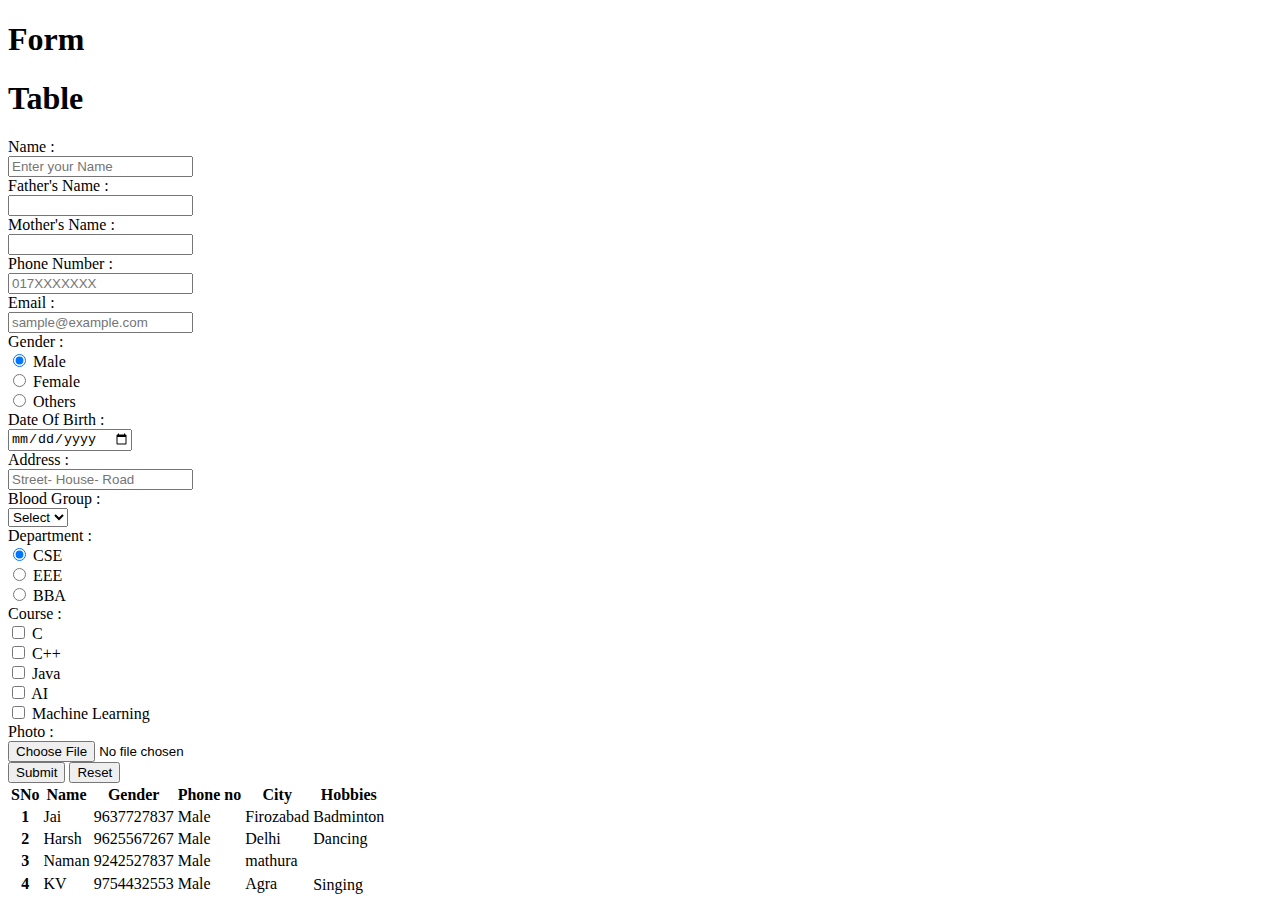
==== Bootstrap Assignement 1/Assignement 1/Index.html @ 6362bce4 "Update" ====
<!DOCTYPE html>
<html lang="en">
  <head>
    <meta charset="UTF-8" />
    <meta http-equiv="X-UA-Compatible" content="IE=edge" />
    <meta name="viewport" content="width=device-width, initial-scale=1.0" />
    <title>Document</title>
    <link
    href="https://cdn.jsdelivr.net/npm/bootstrap@5.1.3/dist/css/bootstrap.min.css"
    rel="stylesheet"
    integrity="sha384-1BmE4kWBq78iYhFldvKuhfTAU6auU8tT94WrHftjDbrCEXSU1oBoqyl2QvZ6jIW3"
    crossorigin="anonymous"
  />
    <link rel="stylesheet" href="Index.css">
  </head>
  <body>
      <div class="container  ">
          <div class="row">
              <div class="col">
                <h1>Form</h1>
              </div>
              <div class="col">
                  <h1>Table</h1>
              </div>
          </div>
          <div class="row">
            <div class="col">
              <form >
                  <div class="form-group row ">
                      <label for="inputname" class="col-sm-2 col-form-label "
                        >Name :</label
                      >
                      <div class="col-sm-8 ">
                        <input
                          type="text"
                          class="form-control"
                          id="inputname"
                          placeholder="Enter your Name"
                        />
                      </div>
                    </div>
                    <div class="form-group row mt-3">
                      <label for="inputname" class="col-sm-2 col-form-label "
                        >Father's Name :</label
                      >
                      <div class="col-sm-8 ">
                        <input
                          type="text"
                          class="form-control"
                          id="inputname"
                        />
                      </div>
                    </div>
                    <div class="form-group row mt-3">
                      <label for="inputname" class="col-sm-2 col-form-label "
                        >Mother's Name :</label
                      >
                      <div class="col-sm-8 ">
                        <input
                          type="text"
                          class="form-control"
                          id="inputname"
                        />
                      </div>
                    </div>
                    <div class="form-group row mt-3">
                      <label for="phonenumber" class="col-sm-2 col-form-label"
                        >Phone Number :</label
                      >
                      <div class="col-sm-8">
                        <input
                          type="number"
                          class="form-control"
                          id="phonenumber"
                          placeholder="017XXXXXXX"
                          pattern="^\d{4}-/d{3}-/d{4}$" required
                        />
                      </div>
                    </div>
                    <div class="form-group row mt-3">
                      <label for="phonenumber" class="col-sm-2 col-form-label"
                        >Email :</label
                      >
                      <div class="col-sm-8">
                        <input
                          type="email"
                          class="form-control"
                          id="email"
                          placeholder="sample@example.com"
                        />
                      </div>
                    </div>
                    <div class=" mt-3">
                      <label for="phonenumber" class="col-sm-2 col-form-label"
                        >Gender :</label
                      >
                    <div class="form-check form-check-inline">
                      <input class="form-check-input" type="radio" name="inlineRadioOptions" id="inlineRadio1" value="option1" checked>
                      <label class="form-check-label" for="inlineRadio1">Male</label>
                    </div>
                    <div class="form-check form-check-inline">
                      <input class="form-check-input" type="radio" name="inlineRadioOptions" id="inlineRadio2" value="option2">
                      <label class="form-check-label" for="inlineRadio2">Female</label>
                    </div>
                    <div class="form-check form-check-inline">
                      <input class="form-check-input" type="radio" name="inlineRadioOptions" id="inlineRadio3" value="option3">
                      <label class="form-check-label" for="inlineRadio3">Others</label>
                    </div>
                    </div>
                    <div class="form-group row mt-3">
                      <label for="dob" class="col-sm-2 col-form-label"
                        >Date Of Birth :</label
                      >
                      <div class="col-sm-8">
                        <input
                          type="date"
                          class="form-control"
                          id="dob"
                          placeholder="Email"
                        />
                      </div>
                    </div>
                    <div class="form-group row mt-3">
                      <label for="dob" class="col-sm-2 col-form-label"
                        >Address :</label
                      >
                      <div class="col-sm-8">
                        <input
                          type="text"
                          class="form-control"
                          id="address"
                          placeholder="Street- House- Road"
                        />
                      </div>
                    </div>
                    <div class="form-group row mt-3">
                      <label for="bloodgroup" class="col-sm-2 col-form-label"
                        >Blood Group :</label
                      >
                      <div class="col-sm-8">
                        <select class="form-select" aria-label="Default select example">
                          <option selected>Select</option>
                          <option value="1">A+</option>
                          <option value="2">A-</option>
                          <option value="3">B+</option>
                          <option value="1">B-</option>
                          <option value="2">AB+</option>
                          <option value="3">AB-</option>
                          <option value="1">O+</option>
                          <option value="2">O-</option>
                        </select>
                      </div>
                    </div>
                    <div class=" mt-3">
                      <label for="department" class="col-sm-2 col-form-label"
                        >Department :</label
                      >
                      <div class="form-check form-check-inline">
                          <input class="form-check-input" type="radio" name="radio" id="inlineRadio4" value="option4" checked>
                          <label class="form-check-label" for="inlineRadio4">CSE</label>
                        </div>
                        <div class="form-check form-check-inline">
                          <input class="form-check-input" type="radio" name="radio" id="inlineRadio5" value="option5">
                          <label class="form-check-label" for="inlineRadio5">EEE</label>
                        </div>
                        <div class="form-check form-check-inline">
                          <input class="form-check-input" type="radio" name="radio" id="inlineRadio6" value="option6">
                          <label class="form-check-label" for="inlineRadio6">BBA</label>
                        </div>
                    </div>
                    <div class="mt-3">
                      <label for="department" class="col-sm-2 col-form-label"
                      >Course :</label
                    >
                    <div class="form-check form-check-inline">
                      <input class="form-check-input" type="checkbox" id="inlineCheckbox1" value="option1">
                      <label class="form-check-label" for="inlineCheckbox1">C</label>
                    </div>
                    <div class="form-check form-check-inline">
                      <input class="form-check-input" type="checkbox" id="inlineCheckbox2" value="option2">
                      <label class="form-check-label" for="inlineCheckbox2">C++</label>
                    </div>
                    <div class="form-check form-check-inline">
                      <input class="form-check-input" type="checkbox" id="inlineCheckbox3" value="option3">
                      <label class="form-check-label" for="inlineCheckbox3">Java</label>
                    </div>
                    <div class="form-check form-check-inline">
                      <input class="form-check-input" type="checkbox" id="inlineCheckbox3" value="option3">
                      <label class="form-check-label" for="inlineCheckbox3">AI</label>
                    </div>
                    <div class="form-check form-check-inline">
                      <input class="form-check-input" type="checkbox" id="inlineCheckbox3" value="option3">
                      <label class="form-check-label" for="inlineCheckbox3">Machine Learning</label>
                    </div>
                    </div>
                    <div class="form-group row mt-3">
                      <label for="photo" class="col-sm-2 col-form-label">Photo :</label>
                      <div class="col-sm-8">
                        <input type="file" class="form-control" id="photo" />
                      </div>
                    </div>
                    <div class="form-group row mt-3">
                        <div class="col-sm-8">
                          <button type="submit" class="btn btn-primary">Submit</button>
                          <button class="btn btn-danger" type="reset">Reset</button>
                        </div>
                      </div>
                </form>
            </div>
            <div class="col">
                <table class="table">
                  <thead>
                    <tr>
                      <th scope="col">SNo</th>
                      <th scope="col">Name</th>
                      <th scope="col">Gender</th>
                      <th scope="col">Phone no</th>
                      <th scope="col">City</th>
                      <th scope="col">Hobbies</th>
                    </tr>
                  </thead>
                  <tbody>
                    <tr>
                        <th scope="row">1</th>
                        <td>Jai</td>
                        <td>9637727837</td>
                        <td>Male</td>
                        <td>Firozabad</td>
                        <td>Badminton</td>
                      </tr>
                      <tr>
                        <th scope="row">2</th>
                        <td>Harsh</td>
                        <td>9625567267</td>
                        <td>Male</td>
                        <td>Delhi</td>
                        <td>Dancing</td>
                      </tr>
                      <tr>
                        <th scope="row">3</th>
                        <td>Naman</td>
                        <td>9242527837</td>
                        <td>Male</td>
                        <td>mathura</td>
                        <td rowspan="2" style="padding-top: 25px">Singing</td>
                      </tr>
                      <tr>
                        <th scope="row">4</th>
                        <td>KV</td>
                        <td>9754432553</td>
                        <td>Male</td>
                        <td>Agra</td>
                      </tr>
                  </tbody>
        </div>
      </div> 
  </body>
</html>
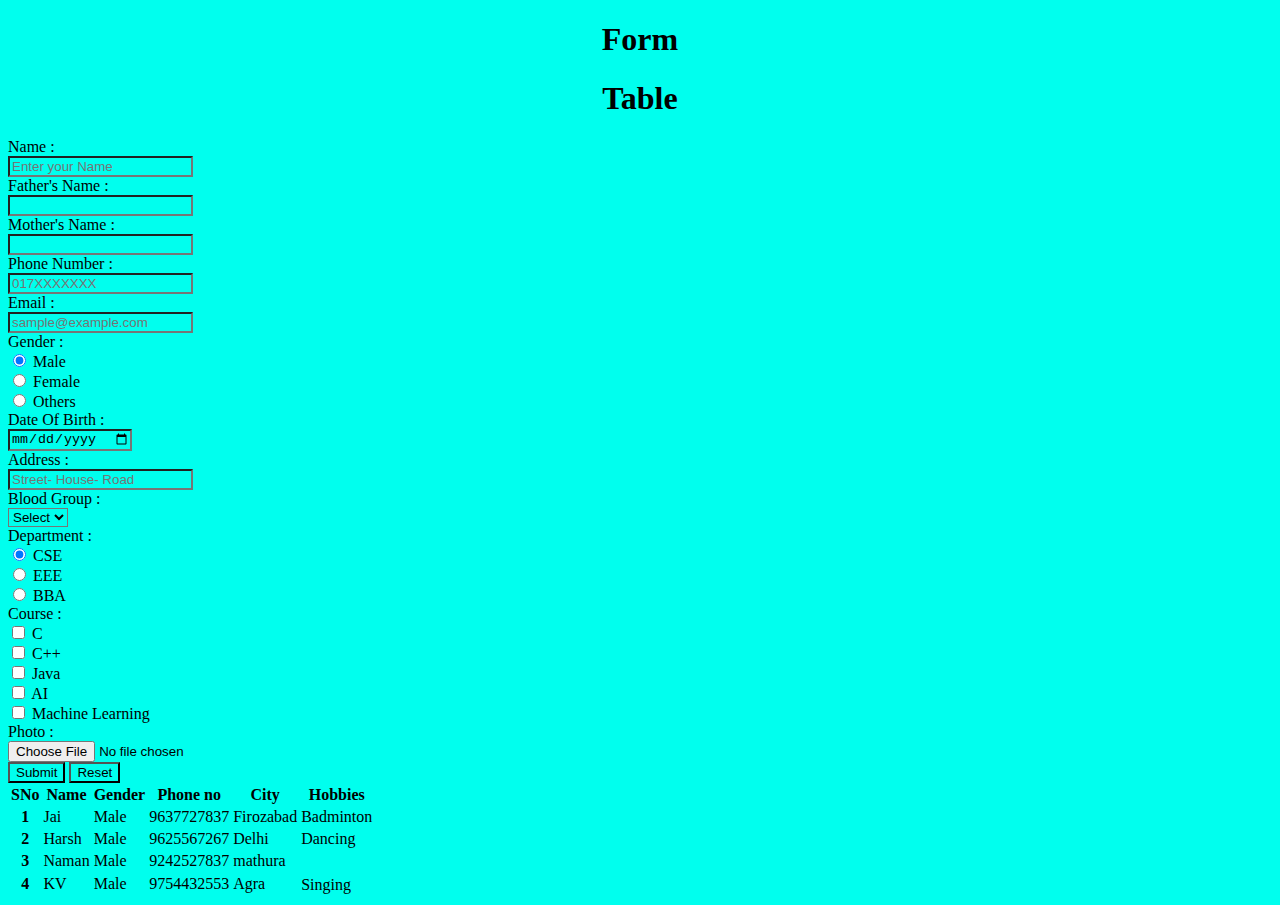
==== commit ed092a06: "Some update" ====
--- a/Bootstrap Assignement 1/Assignement 1/Index.html
+++ b/Bootstrap Assignement 1/Assignement 1/Index.html
@@ -4,7 +4,7 @@
     <meta charset="UTF-8" />
     <meta http-equiv="X-UA-Compatible" content="IE=edge" />
     <meta name="viewport" content="width=device-width, initial-scale=1.0" />
-    <title>Document</title>
+    <title>Form and Table</title>
     <link
     href="https://cdn.jsdelivr.net/npm/bootstrap@5.1.3/dist/css/bootstrap.min.css"
     rel="stylesheet"
@@ -14,17 +14,17 @@
     <link rel="stylesheet" href="Index.css">
   </head>
   <body>
-      <div class="container  ">
+      <div class="container-fluid  ">
           <div class="row">
-              <div class="col">
+              <div class="col-6">
                 <h1>Form</h1>
               </div>
-              <div class="col">
+              <div class="col-6">
                   <h1>Table</h1>
               </div>
           </div>
           <div class="row">
-            <div class="col">
+            <div class="col-6">
               <form >
                   <div class="form-group row ">
                       <label for="inputname" class="col-sm-2 col-form-label "
@@ -207,7 +207,7 @@
                       </div>
                 </form>
             </div>
-            <div class="col">
+            <div class="col-6">
                 <table class="table">
                   <thead>
                     <tr>
@@ -223,32 +223,32 @@
                     <tr>
                         <th scope="row">1</th>
                         <td>Jai</td>
+                        <td>Male</td>
                         <td>9637727837</td>
-                        <td>Male</td>
                         <td>Firozabad</td>
                         <td>Badminton</td>
                       </tr>
                       <tr>
                         <th scope="row">2</th>
                         <td>Harsh</td>
+                        <td>Male</td>
                         <td>9625567267</td>
-                        <td>Male</td>
                         <td>Delhi</td>
                         <td>Dancing</td>
                       </tr>
                       <tr>
                         <th scope="row">3</th>
                         <td>Naman</td>
+                        <td>Male</td>
                         <td>9242527837</td>
-                        <td>Male</td>
                         <td>mathura</td>
                         <td rowspan="2" style="padding-top: 25px">Singing</td>
                       </tr>
                       <tr>
                         <th scope="row">4</th>
                         <td>KV</td>
+                        <td>Male</td>
                         <td>9754432553</td>
-                        <td>Male</td>
                         <td>Agra</td>
                       </tr>
                   </tbody>
--- a/Bootstrap Assignement 1/Assignement 1/Index.css
+++ b/Bootstrap Assignement 1/Assignement 1/Index.css
@@ -0,0 +1,16 @@
+h1{
+    text-align: center;
+}
+*{
+    background-color: rgb(0, 255, 238);
+}
+input::-webkit-outer-spin-button,
+input::-webkit-inner-spin-button {
+  -webkit-appearance: none;
+  margin: 0;
+}
+
+
+input[type=number] {
+  -moz-appearance: textfield;
+}